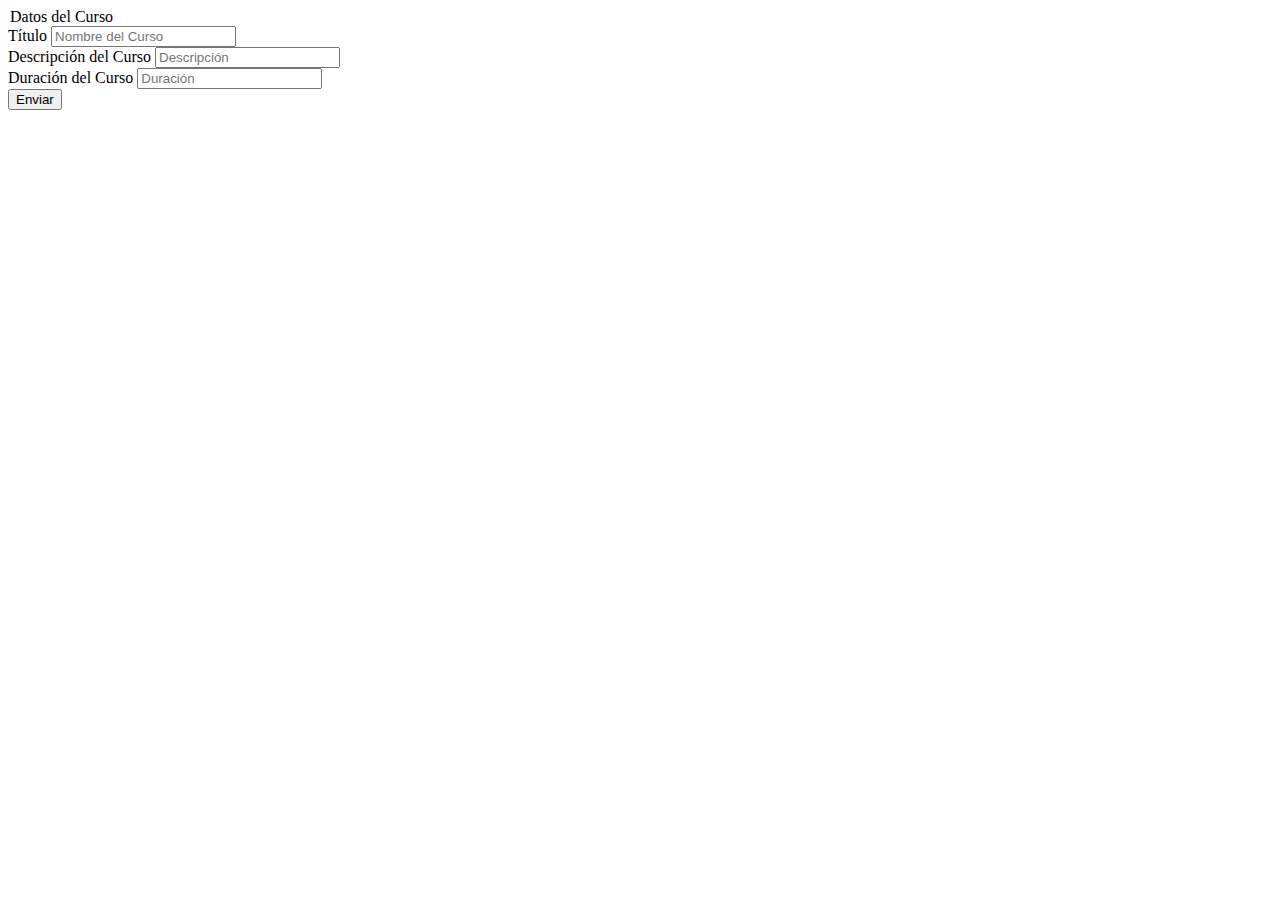
==== cursos.html @ ca9e925f "feat: :sparkles: Se agrego vista del formulario de cursos" ====
<!DOCTYPE html>
<html lang="en">
<head>
    <meta charset="UTF-8">
    <meta name="viewport" content="width=device-width, initial-scale=1.0">
    <title>Cursos Online - Estudiantes</title>
</head>
<body>
    <header></header>
    <div class="container">
        <!-- Content here -->
        <form id="curso-form">
            <legend>Datos del Curso</legend>
            <div class="mb-3">
                <label for="titulo" class="form-label">Título</label>
                <input type="text" class="form-control" id="titulo" aria-describedby="tituloHelp" placeholder="Nombre del Curso">
            </div>
            <div class="mb-3">
                <label for="descripcion" class="form-label">Descripción del Curso</label>
                <input type="text" class="form-control" id="descripcion" aria-describedby="descripcionHelp" placeholder="Descripción">
            </div>
            <div class="mb-3">
                <label for="duracion" class="form-label">Duración del Curso</label>
                <input type="number" class="form-control" id="duracion" aria-describedby="duracionHelp" placeholder="Duración">
            </div>
            <button type="submit" class="btn btn-primary">Enviar</button>
        </form>
    </div>
    <footer></footer>
    
    <script src="cursos.js" type="module"></script>
</body>
</html>

<script type="module">
    import { HtmlLoader } from './js/HtmlLoader.js'
</script>

<script type="module" src="./js/EstudianteScripts.js">
</script>
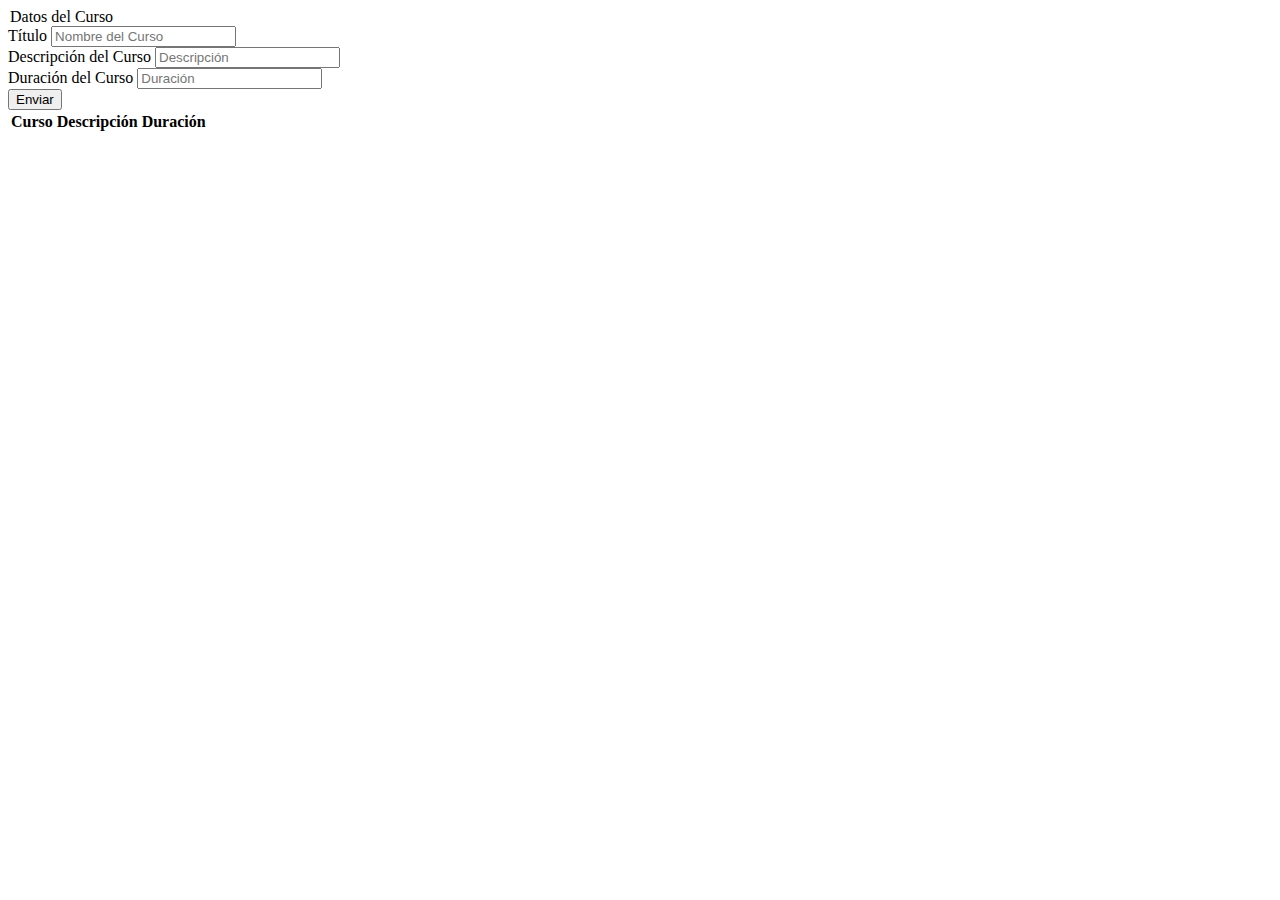
==== commit 28f7ce96: "feat: :sparkles: Se agrego tabla de cursos" ====
--- a/cursos.html
+++ b/cursos.html
@@ -1,10 +1,12 @@
 <!DOCTYPE html>
 <html lang="en">
+
 <head>
     <meta charset="UTF-8">
     <meta name="viewport" content="width=device-width, initial-scale=1.0">
     <title>Cursos Online - Estudiantes</title>
 </head>
+
 <body>
     <header></header>
     <div class="container">
@@ -13,28 +15,46 @@
             <legend>Datos del Curso</legend>
             <div class="mb-3">
                 <label for="titulo" class="form-label">Título</label>
-                <input type="text" class="form-control" id="titulo" aria-describedby="tituloHelp" placeholder="Nombre del Curso">
+                <input type="text" class="form-control" id="titulo" aria-describedby="tituloHelp"
+                    placeholder="Nombre del Curso">
             </div>
             <div class="mb-3">
                 <label for="descripcion" class="form-label">Descripción del Curso</label>
-                <input type="text" class="form-control" id="descripcion" aria-describedby="descripcionHelp" placeholder="Descripción">
+                <input type="text" class="form-control" id="descripcion" aria-describedby="descripcionHelp"
+                    placeholder="Descripción">
             </div>
             <div class="mb-3">
                 <label for="duracion" class="form-label">Duración del Curso</label>
-                <input type="number" class="form-control" id="duracion" aria-describedby="duracionHelp" placeholder="Duración">
+                <input type="number" class="form-control" id="duracion" aria-describedby="duracionHelp"
+                    placeholder="Duración">
             </div>
             <button type="submit" class="btn btn-primary">Enviar</button>
         </form>
+        <table class="table table-striped" id="cursos-table">
+            <thead class="table-light">
+                <tr>
+                    <th scope="col">Curso</th>
+                    <th scope="col">Descripción</th>
+                    <th scope="col">Duración</th>
+                </tr>
+            </thead>
+            <tbody>
+            </tbody>
+        </table>
     </div>
     <footer></footer>
-    
-    <script src="cursos.js" type="module"></script>
 </body>
+
 </html>
 
 <script type="module">
     import { HtmlLoader } from './js/HtmlLoader.js'
 </script>
 
-<script type="module" src="./js/EstudianteScripts.js">
+<script type="module">
+    import { Cursos } from './js/Cursos.js'
 </script>
+
+<Script type="module">
+    import { SistemaGestionCursos } from './js/SistemaGestionCursos.js'
+</Script>